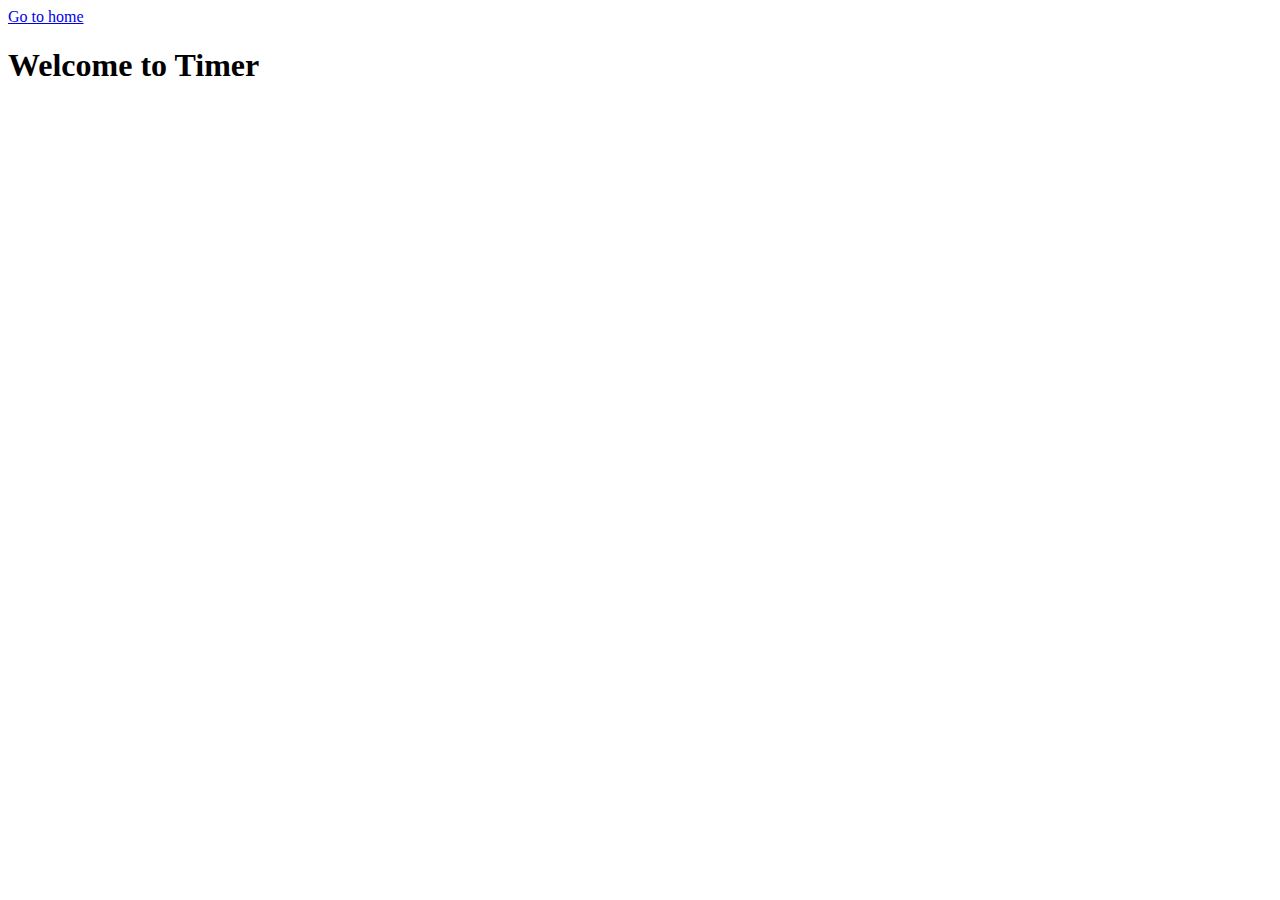
==== 1-timer.html @ 1215c761 "Deploying to gh-pages from @ Kollibra/goit-js-hw-10@63e505345e77286c39dd070904c06d3f5b7893c0 🚀" ====
<!DOCTYPE html>
<html lang="en">
  <head>
    <meta charset="UTF-8" />
    <meta http-equiv="X-UA-Compatible" content="IE=edge" />
    <meta name="viewport" content="width=device-width, initial-scale=1.0" />
    <title>Page 2</title>
  </head>
  <body>
    <section>
      <a href="./index.html">Go to home</a>
      <h1>Welcome to Timer</h1>
    </section>

    <script type="mobile" scr="./js/1-timer.js"></script>
  </body>
</html>
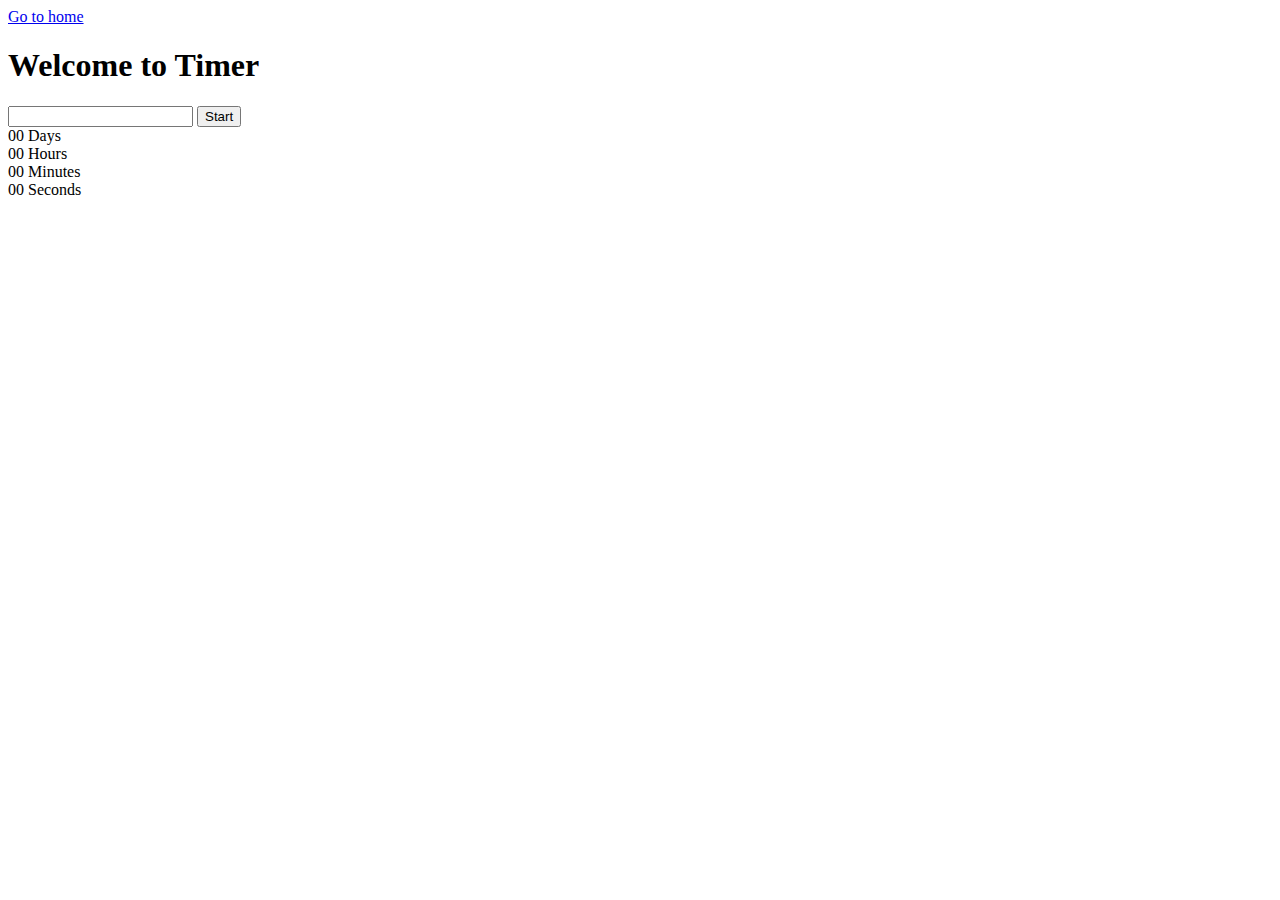
==== commit 7a8236e7: "Deploying to gh-pages from @ Kollibra/goit-js-hw-10@541fd3bf1c8c874716e45dbcb2c7e15ccb21b42d 🚀" ====
--- a/1-timer.html
+++ b/1-timer.html
@@ -11,6 +11,27 @@
       <a href="./index.html">Go to home</a>
       <h1>Welcome to Timer</h1>
     </section>
+    <input type="text" id="datetime-picker" />
+<button type="button" data-start>Start</button>
+
+<div class="timer">
+  <div class="field">
+    <span class="value" data-days>00</span>
+    <span class="label">Days</span>
+  </div>
+  <div class="field">
+    <span class="value" data-hours>00</span>
+    <span class="label">Hours</span>
+  </div>
+  <div class="field">
+    <span class="value" data-minutes>00</span>
+    <span class="label">Minutes</span>
+  </div>
+  <div class="field">
+    <span class="value" data-seconds>00</span>
+    <span class="label">Seconds</span>
+  </div>
+</div>
 
     <script type="mobile" scr="./js/1-timer.js"></script>
   </body>
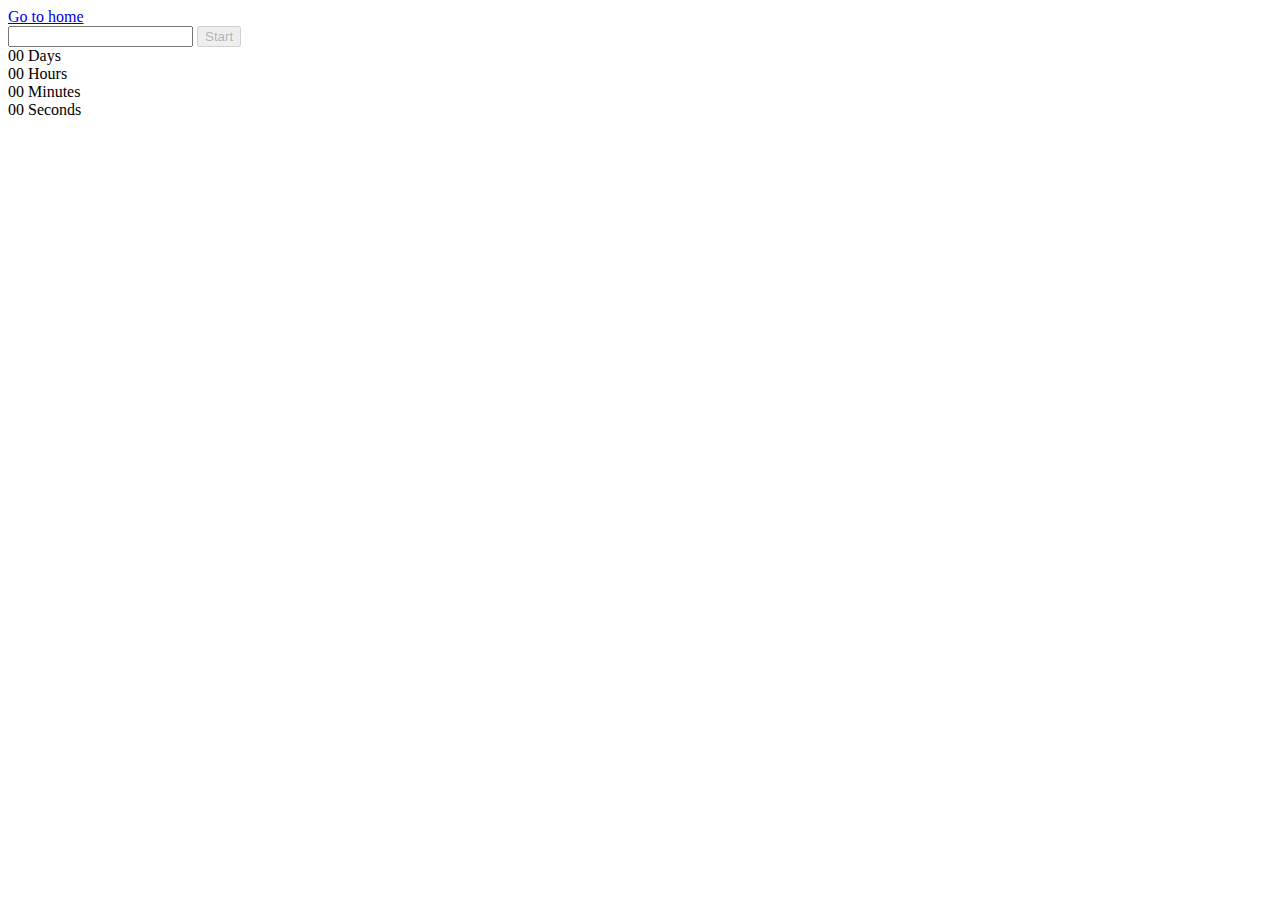
==== commit 65d4cec9: "Deploying to gh-pages from @ Kollibra/goit-js-hw-10@1e713e7f99dd07f5273d536e1b41246bf24a8e90 🚀" ====
--- a/1-timer.html
+++ b/1-timer.html
@@ -4,35 +4,48 @@
     <meta charset="UTF-8" />
     <meta http-equiv="X-UA-Compatible" content="IE=edge" />
     <meta name="viewport" content="width=device-width, initial-scale=1.0" />
-    <title>Page 2</title>
+    <title>timer</title>
+    <link rel="preconnect" href="https://fonts.googleapis.com" />
+    <link rel="preconnect" href="https://fonts.gstatic.com" crossorigin />
+    <link
+      href="https://fonts.googleapis.com/css2?family=Montserrat:wght@400;500;600;700&display=swap"
+      rel="stylesheet"
+    />
+    
+    <script type="module" crossorigin src="/goit-js-hw-10/commonHelpers.js"></script>
+    <link rel="modulepreload" crossorigin href="/goit-js-hw-10/assets/vendor-651d7991.js">
+    <link rel="stylesheet" href="/goit-js-hw-10/assets/vendor-80d0dc0f.css">
+    <link rel="stylesheet" href="/goit-js-hw-10/assets/1-timer-10c40100.css">
   </head>
   <body>
     <section>
       <a href="./index.html">Go to home</a>
-      <h1>Welcome to Timer</h1>
+      <!-- <h1>Timer</h1> -->
+      <div class="wrapper">
+        <input class="input" type="text" id="datetime-picker" />
+        <button class="btn" disabled="true" type="button" data-start>
+          Start
+        </button>
+      </div>
+      <div class="timer">
+        <div class="field">
+          <span class="value" data-days>00</span>
+          <span class="label">Days</span>
+        </div>
+        <div class="field">
+          <span class="value" data-hours>00</span>
+          <span class="label">Hours</span>
+        </div>
+        <div class="field">
+          <span class="value" data-minutes>00</span>
+          <span class="label">Minutes</span>
+        </div>
+        <div class="field">
+          <span class="value" data-seconds>00</span>
+          <span class="label">Seconds</span>
+        </div>
+      </div>
     </section>
-    <input type="text" id="datetime-picker" />
-<button type="button" data-start>Start</button>
-
-<div class="timer">
-  <div class="field">
-    <span class="value" data-days>00</span>
-    <span class="label">Days</span>
-  </div>
-  <div class="field">
-    <span class="value" data-hours>00</span>
-    <span class="label">Hours</span>
-  </div>
-  <div class="field">
-    <span class="value" data-minutes>00</span>
-    <span class="label">Minutes</span>
-  </div>
-  <div class="field">
-    <span class="value" data-seconds>00</span>
-    <span class="label">Seconds</span>
-  </div>
-</div>
-
-    <script type="mobile" scr="./js/1-timer.js"></script>
+    
   </body>
 </html>
